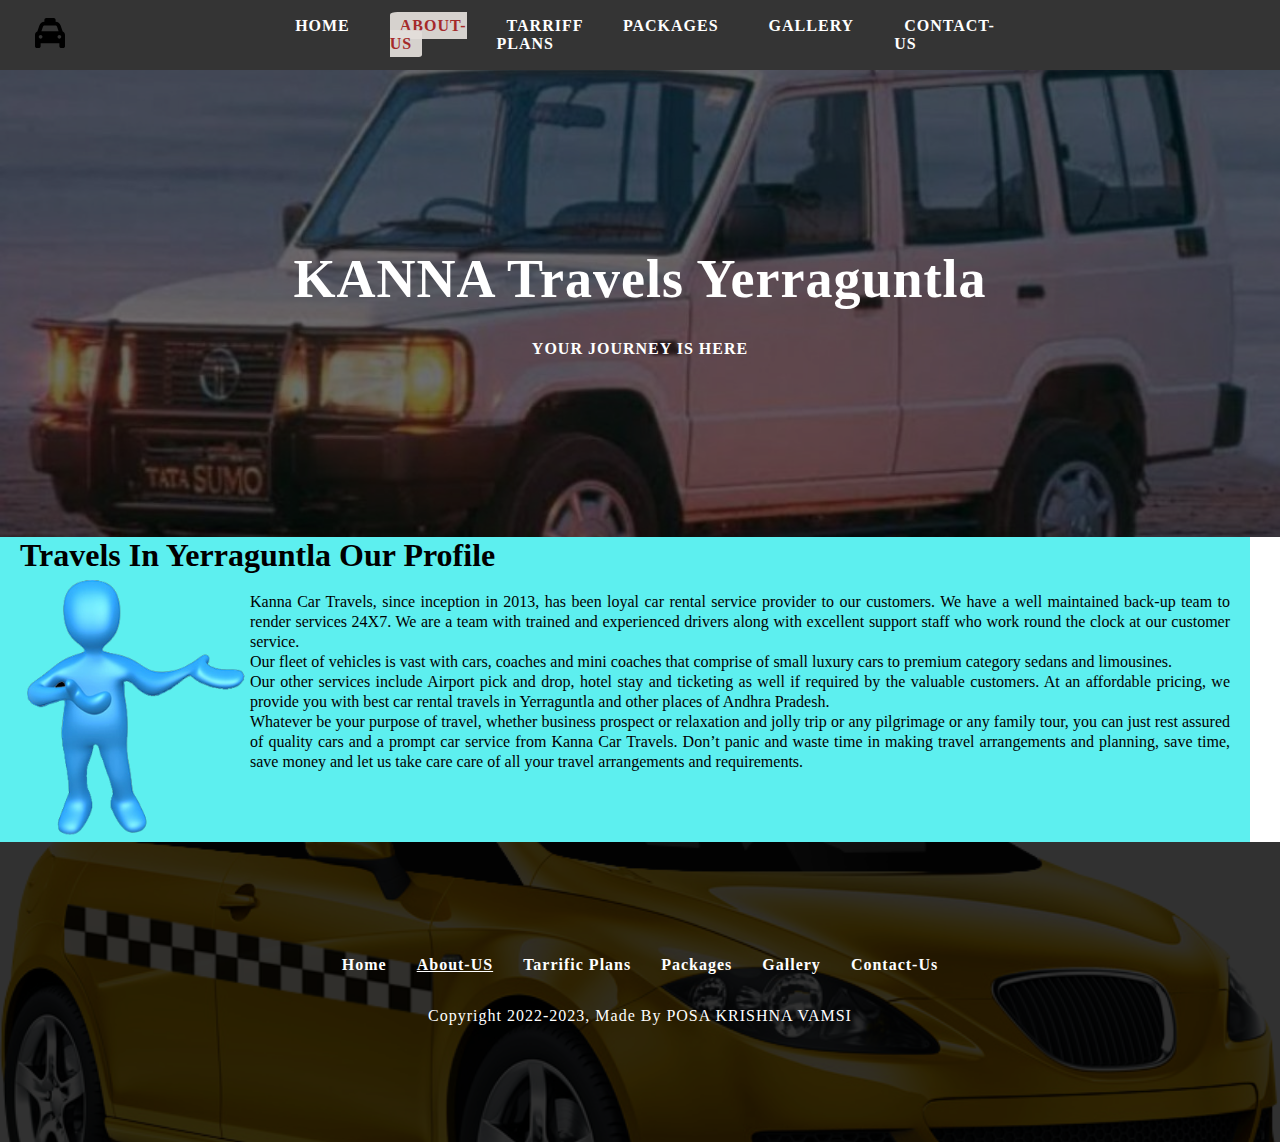
==== aboutUs.html @ 767dcc41 "kanna travels project completed" ====
<!DOCTYPE html>
<html lang="en">
<head>
    <meta charset="UTF-8">
    <meta http-equiv="X-UA-Compatible" content="IE=edge">
    <meta name="viewport" content="width=device-width, initial-scale=1.0">
    <title>Kanna CAR Travels ||about Yerraguntla </title>
    <link rel="shortcut icon" href="./Icons/taxi-solid.svg" type="image/x-icon" />

    <link rel="stylesheet" href="./CSS/nav.css" />
    <link rel="stylesheet" href="./CSS/sidebar.css" />
    <link rel="stylesheet" href="./CSS/footer.css" />
    <link rel="stylesheet" href="./CSS/hero section.css" />
    <link rel="stylesheet" href="./CSS/about page.css" />
    
</head>
<body>
    <!-- nav section start -->
    <nav class="nav-container ">
    <div class="nav-center wrapper">
        <div class="logo-section">
            <a href="./"><img src="./Icons/taxi-solid.svg" alt="travels logo" class="logo"></a> 
        </div>
        <div class="hamburger">
            <img src="./Icons/bars-solid.svg" alt="sidebar open button" />
        </div>
        <div class="nav-links-main">
           <ul type="none" class="nav-links">
           <li><a href="./index.html" class="nav-link " >HOME</a></li>
           <li><a href="./aboutUs.html" class="nav-link active" >ABOUT-US</a></li>
           <li><a href="./TerrificPlans.html" class="nav-link" >TARRIFF PLANS</a></li>
           <li><a href="./Packages.html" class="nav-link" >PACKAGES</a></li>
           <li><a href="./gallery.html" class="nav-link" >GALLERY</a></li>
           <li><a href="./contactUs.html" class="nav-link" >CONTACT-US</a></li> 
           </ul>
        </div>
    </div>
    </nav>
    <!-- nav section end -->

    <!-- sidebar section start -->
    <aside class="sidebar-container">
        <div class="sidebar-center wrapper">
            <div class="side-header">
                <div class="logo-section">
                    <a href="./">
                        <img src="./Icons/taxi-solid.svg" alt="sidebar logo" />
                       </a> 
                </div>
                <div class="close-button">
                    <a href="./">
                        <img src="./Icons/xmark-solid.svg" alt="close" />
                    </a>
                </div>
            </div>
            <div class="sidebar-content">
                <div class="sidebar-links-main">
                    <ul class="sidebar-links">
                        <li><a href="./index.html" class="nav-link ">Home</a> </li>
                        <li><a href="./aboutUs.html" class="nav-link active">about-us</a> </li>
                        <li><a href="./TerrificPlans.html" class="nav-link ">Traffic Plans</a> </li>
                        <li><a href="./Packages.html" class="nav-link ">Packages</a> </li>
                        <li><a href="./gallery.html" class="nav-link ">Gallery</a> </li>
                        <li><a href="./contactUs.html" class="nav-link ">Contact-us</a> </li>

                    </ul>
                </div>

            </div>

        </div>
    </aside>
    <!-- sidebar section end -->
    <!-- hero section starts  -->
    <div class="page-hero-container">
        <div class="page-hero">
          <div class="hero-img-component">
            <div class="img-container">
                <img src=".//Assets/old-is-gold-tata-sumo-thumb-2c58.jpg" alt="" />

            </div>
          </div> 
          <div class="hero-box">
            <div class="hero-content text-center wrapper padding">
                <h1 class="heading">KANNA Travels Yerraguntla</h1>
                <div class="small-heading">
                    Your journey is here
                </div>
              


            </div>

          </div>  
        </div>
    </div>


    <!-- hero section ends  -->
    <!-- About-us section starts  -->
    <div class="page-about-container">
        <div class="about-container wrapper">
            <div class="heading">
                <h1>Travels In Yerraguntla Our Profile</h1>
            </div>
            <div class="about-img">
                <img src="./Assets/aboutus.png " alt="" />
                
            </div>
            <div class="aboutus">
                <p></p><br>

                <p>Kanna Car Travels, since inception in 2013, has been loyal car rental service provider to our customers. We have a well maintained back-up team to render services 24X7. We are a team with trained and experienced drivers along with excellent support staff who work round the clock at our customer service.</p>
               <p> Our fleet of vehicles is vast with cars, coaches and mini coaches that comprise of small luxury cars to premium category sedans and limousines.</p>
               <p>Our other services include Airport pick and drop, hotel stay and ticketing as well if required by the valuable customers. At an affordable pricing, we provide you with best car rental travels in Yerraguntla and other places of Andhra Pradesh.</p> 
               <p> Whatever be your purpose of travel, whether business prospect or relaxation and jolly trip or any pilgrimage or any family tour, you can just rest assured of quality cars and a prompt car service from Kanna Car Travels. Don’t panic and waste time in making travel arrangements and planning, save time, save money and let us take care care of all your travel arrangements and requirements.</p>

            </div>
        </div>

    </div>




    <!-- About-us section ends  -->



    <!-- footer section starts -->
   <footer class="footer-container">
    <div class="footer-center wrapper">
        <div class="footer-links-main">
            <ul class="footer-links" type="none">
                <li><a href="./index.html" class="footer-link ">Home</a>  </li>
                <li><a href="./aboutUs.html" class="footer-link active">About-US</a>  </li>
                <li><a href="./TerrificPlans.html" class="footer-link">Tarrific plans</a>  </li>
                <li><a href="./Packages.html" class="footer-link">Packages</a></li>
                <li><a href="./gallery.html" class="footer-link">Gallery</a></li>
                <li><a href="./contactUs.html" class="footer-link">Contact-us</a></li>
            </ul>

        </div>
        <div class="footer-copy-right">
            <p>Copyright 2022-<span class="copyright-date">2023</span>, Made By POSA KRISHNA VAMSI</p>
        </div>



    </div>
   </footer>
   


   <!-- footer section ends -->
   <script src="./js/app.js" ></script> 
</body>
</html>
---- CSS/nav.css ----
/* nav-bar styles */
.wrapper{
    max-width: 1250px;
    margin-left: auto;
    margin-right: auto;
    padding-left: 20px;
    padding-right: 20px;


}

*{
    padding: 0%;
    margin: 0%;
    box-sizing: border-box ;
}
.nav-container{
    background-color: rgba(0, 0, 0, 0.798);
    width:100%;
    min-height:50px;
    display: flex;
    justify-content: center;
    align-items: center;
    top:-70px;

}
.nav-container.sticky-nav {
    position: fixed;
    top:0;
    left:0;
    z-index:12;
    transition: all 0.4s 0;

}
.nav-center{
    width:100%;
    display: grid;
    grid-template-columns: repeat(2,1fr);
    align-items: center;
    justify-content: center;

}
.nav-links-main{
display: none;

}
.nav-container .logo-section{
  
    width: 30px;
   
}
.nav-container .hamburger{
    /* margin-right: 20px; */
    display: flex;
    justify-self: flex-end;
    width:25px;
}
@media screen and (min-width: 992px){
    .nav-container{
        min-height: 70px;   
    }
    .nav-container .hamburger{
        display:none;
    }
    .nav-center{
        grid-template-columns: repeat(3,1fr);
    }
    .nav-container .nav-links-main{
        display: flex;
    }
    .nav-links{
        
        display: flex;
        column-gap: 30px;
    }
    .nav-container .nav-link{
        color:white;
        font-size: 16px;
        text-transform: capitalize;
        letter-spacing: 1px;
        padding: 5px 10px;
        font-weight: bold;
        border-radius: 10%;
        text-decoration: none;
       

    }
    .nav-container.sticky-nav {
        position: fixed;
        top:0;
        left:0;
        z-index:12;
        transition: all 0.4s 0;

    }
    .nav-container .nav-link.active,
    .nav-container .nav-link:hover{
        background-color: #e2dedaee;
        transition: all 0.4s;
        color:brown;
       
    }
}
---- CSS/sidebar.css ----
.wrapper{
  max-width: 1250px;
  margin-left: auto;
  margin-right: auto;
  padding-left: 20px;
  padding-right: 20px;


}
  
  .sidebar-container{
    background-color: rgb(189, 145, 189);
    width:100%;
    height:100vh;
    position: fixed;
    top:0;
    left: -100%;
    transition: all 0.4s;
    /* opacity: 0; */
    z-index:10;
  }
  .sidebar-container.show-sidebar {
    left:0%;
    /* opacity: 1; */
  }
  .sidebar-container .logo-section {
    width:30px;
   

  }
  .sidebar-container .close-button {
    width: 25px;
  }
  .sidebar-container .side-header{
    width:100%;
    display: flex;
    align-items: center;
    justify-content: space-between;
    min-height: 50px;
  }
  .sidebar-container .sidebar-content {
    width:100%;
    height:100%;
    display:flex;
    justify-content: center;

  }
  .sidebar-content .sidebar-links{
    display:flex;
    flex-direction: column;
    row-gap: 30px;
    align-items: center;
    padding: 50px;
    
  }
  .sidebar-container .sidebar-links .nav-link{
    font-weight: bold;
    font-size:x-large ;
    text-transform: capitalize;
    letter-spacing: 1PX;
    padding: 5PX 10PX;
    border: radius 10%;
    
  }
  .sidebar-container .sidebar-links .nav-link.active {
    background-color: rgba(32, 201, 46, 0.596);
    
  }
---- CSS/footer.css ----
/* footer styles */
.wrapper{
    max-width: 1250px;
    margin-left: auto;
    margin-right: auto;
    padding-left: 20px;
    padding-right: 20px;


}

*{
    padding: 0%;
    margin: 0%;
    box-sizing: border-box;
    text-decoration:none;


}

.footer-container{
    width:100%;
    min-height: 300px;
    background: url("./../Assets/footer.png");
    background-repeat: no-repeat;
    background-size: cover;
    background-position: center;
    position: relative;
    /* position: fixed; */
    z-index:1 ;
    display: flex;
    justify-content:center ;
    align-items: center;
    



}
.footer-container::before{
    content: "";
    width:100%;
    height:100%;
    position: absolute;
    top: 0;
    left: 0;
    background-color: rgba(0, 0, 0, 0.808);
    z-index: -1;
    
}
.footer-container .footer-center{
    display: flex;
    flex-direction: column;
   
    row-gap: 30px;
    /* align-items: center; */

}
.footer-container .footer-links{
    display: flex;
    column-gap: 30px;
    justify-content: center;
    align-items: center;
    max-width: 100vw;
    /* overflow: hidden; */
   
}
.footer-container .footer-link{
    font-size: 16px;
    text-transform: capitalize;
    color: white;
    letter-spacing: 1px;
    font-weight: bold;
    transition: all 0.4s;
    
    
 
  
    
}
.footer-container .footer-link.active,
.footer-container .footer-link:hover {
    text-decoration: underline;
}
.footer-copy-right p {
    font-size: 16px;
    color: white;
    letter-spacing: 1px;
    line-height: 24px;
    text-transform: capitalize;
    text-align: center;
    

}
@media screen and (max-width: 700px) {

    .wrapper{
    max-width: 1250px;
    margin-left: auto;
    margin-right: auto;
    padding-left: 20px;
    padding-right: 20px;

}
    
.footer-container{
    width:100%;
    min-height: 300px;
    background: url("./../Assets/footer.png");
    background-repeat: no-repeat;
    background-size: cover;
    background-position: center;
    position: relative;
    z-index:1 ;
    display: flex;
    justify-content:center ;
    align-items: center;
    
    



}
.footer-container::before{
    content: "";
    width:100%;
    height:100%;
    position: absolute;
    top: 0;
    left: 0;
    background-color: rgba(0, 0, 0, 0.808);
    z-index: -1;
   

    
}
.footer-container .footer-center{
    display: flex;
    flex-direction: column;
   
    row-gap: 30px;
    /* align-items: center; */
   

}
.footer-container .footer-links{
    display: flex;
    row-gap: 20px;
    /* justify-content: center; */
    align-items: center;
    max-width: 100vw;
   
    flex-direction: column;
   
    overflow: hidden;
   
}
.footer-container .footer-link{
    font-size: 16px;
    text-transform: capitalize;
    color: white;
    letter-spacing: 1px;
    font-weight: bold;
    transition: all 0.4s;
    
    
    
 
  
    
}
.footer-container .footer-link.active,
.footer-container .footer-link:hover {
    text-decoration: underline;
    color: cornflowerblue;
}
.footer-copy-right p {
    font-size: 16px;
    color: white;
    letter-spacing: 1px;
    line-height: 24px;
    text-transform: capitalize;
    text-align: center;
    

}
    
}
---- CSS/hero section.css ----
.page-hero-container {
    width:100;

}
.page-hero-container .hero-img-component {

    aspect-ratio: 375/220;
    overflow: hidden;
}
.page-hero-container .img-container,
.page-hero-container img {
    width: 100%;
    height:100%;
    object-fit :cover;
}
.page-hero-container .hero-box{
    width:100%;
    background: rgba(100, 148, 237, 0.877);
    min-height: 250px;
    display: flex;
    justify-content: center;
    align-items: center;
}
.page-hero-container .hero-content{
    display: flex;
    flex-direction: column;
    row-gap: 30px;
}
.page-hero-container .heading {
    color: rgb(16, 13, 13);
    font-size: 24px;
    font-weight: bold;
    letter-spacing: 1px;
    text-transform: capitalize;
    /* text-align: center; */

 }
 .page-hero-container .small-heading{
    font-size: 18px;
    letter-spacing: 1px;
    text-transform: uppercase;
    color:black;
    font-weight: bold;
}

.page-hero-container .button{
    background-color: rgba(187, 220, 24, 0.579);
    padding: 10px;
    border-radius: 5%;
  
    font-weight: bold;
    color:black ;
   
    
    
}
.text-center{
    text-align: center;

}
.padding{
    padding: 30px;
}


@media screen and (min-width: 992px) {
    .page-hero-container {
        position: relative;
        

    }
    .page-hero-container .hero-img-component{
        aspect-ratio: 1920/700;
        overflow: hidden;
        position: relative;
      

    }
    .home-page.page-hero-container .hero-img-component{
        aspect-ratio: 1920/1080;

    }
   

    
    .page-hero-container .hero-img-component::before {
        content: " ";
        position: absolute;
        width: 100%;
        height: 100%;
        top: 0;
        left: 0;
        background-color: rgba(0, 0, 0, 0.572);

    }
    .page-hero-container .hero-box{
        position: absolute;
        top:50%;
        left:50%;
        transform: translate(-50%, -50%);
        background:transparent;
    }
    .page-hero-container .heading {
        color: white;
        font-size: 54px;
        font-weight: bold;
        letter-spacing: 1px;
        text-transform: capitalize;
        
    

    
    }
    .page-hero-container .small-heading{
        color: white;
        font-size: 16px;
        font-weight: bold;
        letter-spacing: 1px;
        /* text-align: center; */
    }
    .text-container{
        max-width:900px;
        margin-left: auto;
        margin-right: auto;
       
    }
    .button{
        animation: bounceAnimation 3s linear infinite alternate;
       

         
    }
    
}

@keyframes bounceaaAnimation {

    0% {
      transform: scale(0.5);
      background-color: brown;

    }
    100% {
      transform: scale(1.1);
      background-color: black;
    }
    
}
---- CSS/about page.css ----
.wrapper{
    max-width: 1250px;
    margin-left: auto;
    margin-right: auto;
    padding-left: 20px;
    padding-right: 20px;


}
.page-about-container{
    background-color: rgba(25, 233, 233, 0.705);
    display: inline-block;
}
.page-about-container .aboutus{
    text-align:left;
    align-items: center;
}

.about-img img{
    width: 230px;
    float: left;
}
.aboutus p{
    line-height: 20px;
   text-align: justify;

    
}
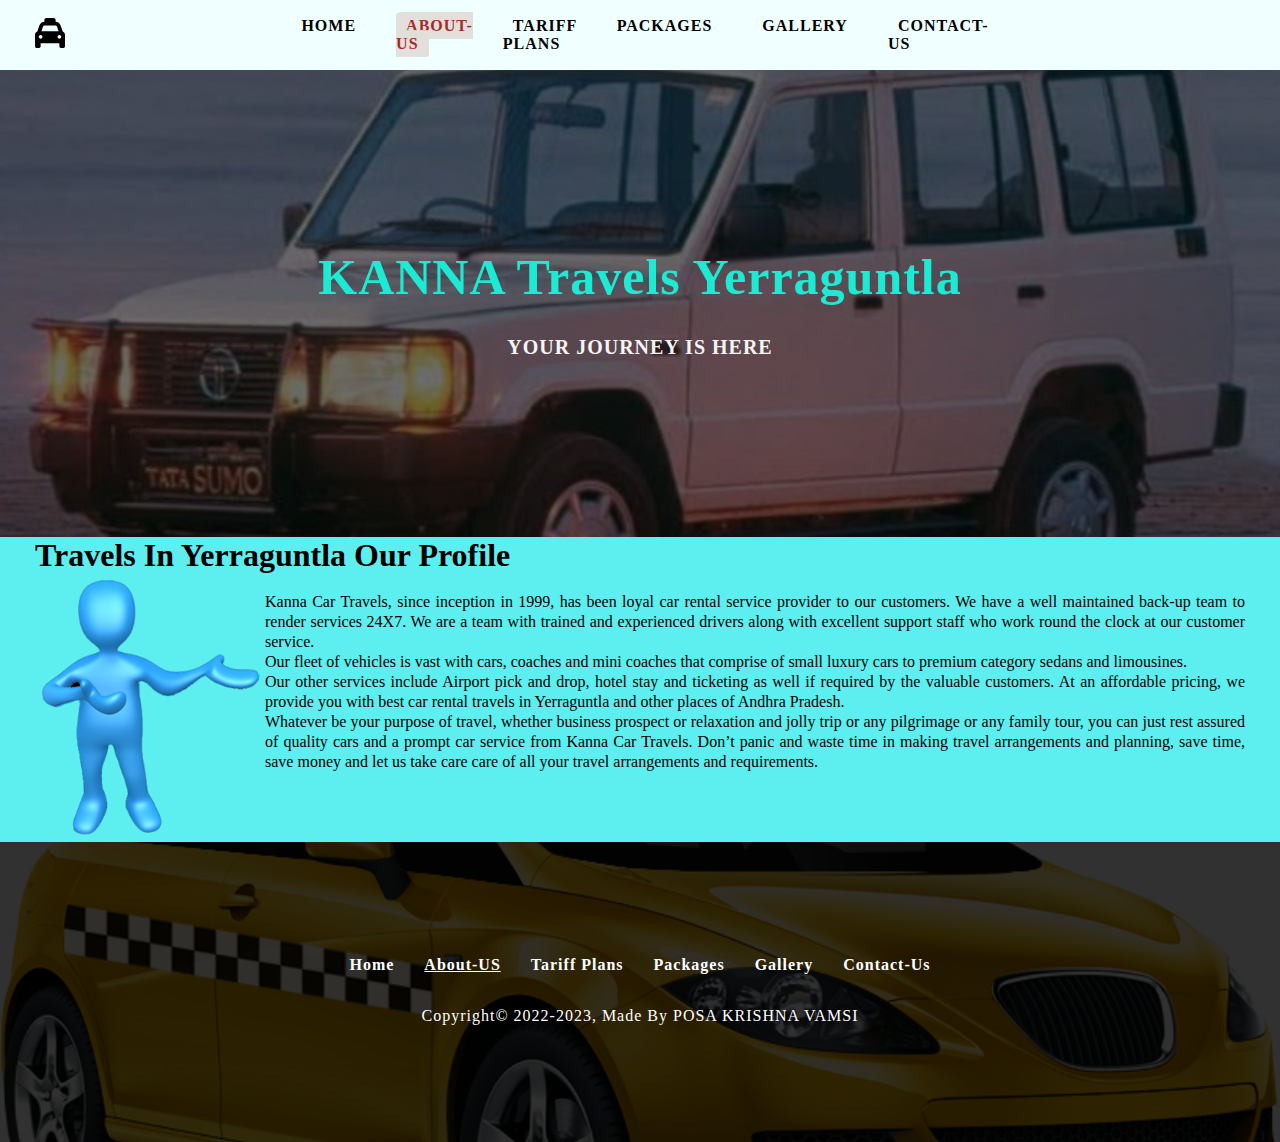
==== commit fa6d5aeb: "some changes done" ====
--- a/aboutUs.html
+++ b/aboutUs.html
@@ -5,7 +5,7 @@
     <meta http-equiv="X-UA-Compatible" content="IE=edge">
     <meta name="viewport" content="width=device-width, initial-scale=1.0">
     <title>Kanna CAR Travels ||about Yerraguntla </title>
-    <link rel="shortcut icon" href="./Icons/taxi-solid.svg" type="image/x-icon" />
+    <link rel="shortcut icon" href="./Icons/taxi-64.png" type="image/x-icon" />
 
     <link rel="stylesheet" href="./CSS/nav.css" />
     <link rel="stylesheet" href="./CSS/sidebar.css" />
@@ -28,7 +28,7 @@
            <ul type="none" class="nav-links">
            <li><a href="./index.html" class="nav-link " >HOME</a></li>
            <li><a href="./aboutUs.html" class="nav-link active" >ABOUT-US</a></li>
-           <li><a href="./TerrificPlans.html" class="nav-link" >TARRIFF PLANS</a></li>
+           <li><a href="./TerrificPlans.html" class="nav-link" >TARIFF PLANS</a></li>
            <li><a href="./Packages.html" class="nav-link" >PACKAGES</a></li>
            <li><a href="./gallery.html" class="nav-link" >GALLERY</a></li>
            <li><a href="./contactUs.html" class="nav-link" >CONTACT-US</a></li> 
@@ -48,7 +48,7 @@
                        </a> 
                 </div>
                 <div class="close-button">
-                    <a href="./">
+                    <a href="./aboutUs.html">
                         <img src="./Icons/xmark-solid.svg" alt="close" />
                     </a>
                 </div>
@@ -58,7 +58,7 @@
                     <ul class="sidebar-links">
                         <li><a href="./index.html" class="nav-link ">Home</a> </li>
                         <li><a href="./aboutUs.html" class="nav-link active">about-us</a> </li>
-                        <li><a href="./TerrificPlans.html" class="nav-link ">Traffic Plans</a> </li>
+                        <li><a href="./TerrificPlans.html" class="nav-link ">Tariff Plans</a> </li>
                         <li><a href="./Packages.html" class="nav-link ">Packages</a> </li>
                         <li><a href="./gallery.html" class="nav-link ">Gallery</a> </li>
                         <li><a href="./contactUs.html" class="nav-link ">Contact-us</a> </li>
@@ -110,7 +110,7 @@
             <div class="aboutus">
                 <p></p><br>
 
-                <p>Kanna Car Travels, since inception in 2013, has been loyal car rental service provider to our customers. We have a well maintained back-up team to render services 24X7. We are a team with trained and experienced drivers along with excellent support staff who work round the clock at our customer service.</p>
+                <p>Kanna Car Travels, since inception in 1999, has been loyal car rental service provider to our customers. We have a well maintained back-up team to render services 24X7. We are a team with trained and experienced drivers along with excellent support staff who work round the clock at our customer service.</p>
                <p> Our fleet of vehicles is vast with cars, coaches and mini coaches that comprise of small luxury cars to premium category sedans and limousines.</p>
                <p>Our other services include Airport pick and drop, hotel stay and ticketing as well if required by the valuable customers. At an affordable pricing, we provide you with best car rental travels in Yerraguntla and other places of Andhra Pradesh.</p> 
                <p> Whatever be your purpose of travel, whether business prospect or relaxation and jolly trip or any pilgrimage or any family tour, you can just rest assured of quality cars and a prompt car service from Kanna Car Travels. Don’t panic and waste time in making travel arrangements and planning, save time, save money and let us take care care of all your travel arrangements and requirements.</p>
@@ -134,7 +134,7 @@
             <ul class="footer-links" type="none">
                 <li><a href="./index.html" class="footer-link ">Home</a>  </li>
                 <li><a href="./aboutUs.html" class="footer-link active">About-US</a>  </li>
-                <li><a href="./TerrificPlans.html" class="footer-link">Tarrific plans</a>  </li>
+                <li><a href="./TerrificPlans.html" class="footer-link">Tariff plans</a>  </li>
                 <li><a href="./Packages.html" class="footer-link">Packages</a></li>
                 <li><a href="./gallery.html" class="footer-link">Gallery</a></li>
                 <li><a href="./contactUs.html" class="footer-link">Contact-us</a></li>
@@ -142,7 +142,7 @@
 
         </div>
         <div class="footer-copy-right">
-            <p>Copyright 2022-<span class="copyright-date">2023</span>, Made By POSA KRISHNA VAMSI</p>
+            <p>Copyright&copy 2022-<span class="copyright-date">2023</span>, Made By POSA KRISHNA VAMSI</p>
         </div>
 
 
--- a/CSS/nav.css
+++ b/CSS/nav.css
@@ -15,10 +15,11 @@
     box-sizing: border-box ;
 }
 .nav-container{
-    background-color: rgba(0, 0, 0, 0.798);
+    background-color:azure;
     width:100%;
     min-height:50px;
     display: flex;
+   
     justify-content: center;
     align-items: center;
     top:-70px;
@@ -74,7 +75,7 @@
         column-gap: 30px;
     }
     .nav-container .nav-link{
-        color:white;
+        color:black;
         font-size: 16px;
         text-transform: capitalize;
         letter-spacing: 1px;
--- a/CSS/sidebar.css
+++ b/CSS/sidebar.css
@@ -9,8 +9,8 @@
 }
   
   .sidebar-container{
-    background-color: rgb(189, 145, 189);
-    width:100%;
+    background-color:lightgray;
+    width:95%;
     height:100vh;
     position: fixed;
     top:0;
@@ -18,6 +18,7 @@
     transition: all 0.4s;
     /* opacity: 0; */
     z-index:10;
+ 
   }
   .sidebar-container.show-sidebar {
     left:0%;
@@ -46,6 +47,7 @@
 
   }
   .sidebar-content .sidebar-links{
+ 
     display:flex;
     flex-direction: column;
     row-gap: 30px;
--- a/CSS/hero section.css
+++ b/CSS/hero section.css
@@ -64,7 +64,7 @@
 }
 
 
-@media screen and (min-width: 992px) {
+@media screen and (min-width: 100px) {
     .page-hero-container {
         position: relative;
         
@@ -100,10 +100,11 @@
         left:50%;
         transform: translate(-50%, -50%);
         background:transparent;
+        
     }
     .page-hero-container .heading {
-        color: white;
-        font-size: 54px;
+        color: #1dead2;
+        font-size: 20px;
         font-weight: bold;
         letter-spacing: 1px;
         text-transform: capitalize;
@@ -113,8 +114,8 @@
     
     }
     .page-hero-container .small-heading{
-        color: white;
-        font-size: 16px;
+        color:whitesmoke;
+        font-size: 10px;
         font-weight: bold;
         letter-spacing: 1px;
         /* text-align: center; */
@@ -134,6 +135,29 @@
     
 }
 
+@media screen and (min-width: 992px) {
+
+    .page-hero-container .heading {
+        color: #1dead2;
+        font-size: 50px;
+        font-weight: bold;
+        letter-spacing: 1px;
+        text-transform: capitalize;
+        
+    
+
+    
+    }
+    .page-hero-container .small-heading{
+        color:whitesmoke;
+        font-size: 20px;
+        font-weight: bold;
+        letter-spacing: 1px;
+        /* text-align: center; */
+    }
+
+}    
+
 @keyframes bounceaaAnimation {
 
     0% {
@@ -148,4 +172,5 @@
     
 }
 
+
   --- a/CSS/about page.css
+++ b/CSS/about page.css
@@ -13,6 +13,7 @@
 .page-about-container{
     background-color: rgba(25, 233, 233, 0.705);
     display: inline-block;
+    width: 100%;
 }
 .page-about-container .aboutus{
     text-align:left;
